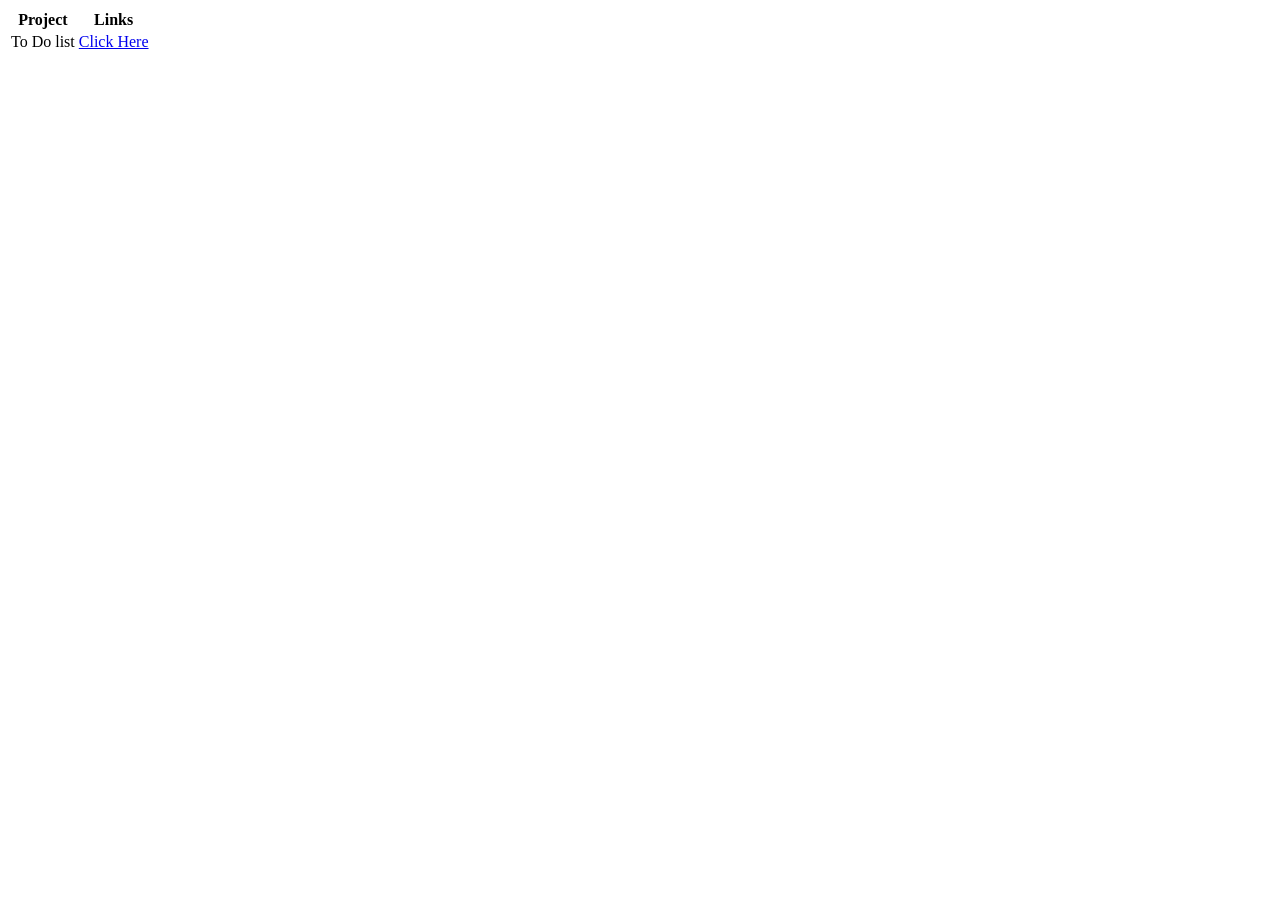
==== index.html @ 543b16e5 "Add file" ====
<!DOCTYPE html>
<html lang="en">
<head>
    <meta charset="UTF-8">
    <meta name="viewport" content="width=device-width, initial-scale=1.0">
    <title>All Projects</title>
</head>
<body>
    <table>
        <tr>
            <th>Project</th>
            <th>Links</th>
        </tr>
        <tr>
           <td>To Do list</td>
           <td><a href="ToDo List/index.html">Click Here</a></td>
        </tr>
    </table>
</body>
</html>
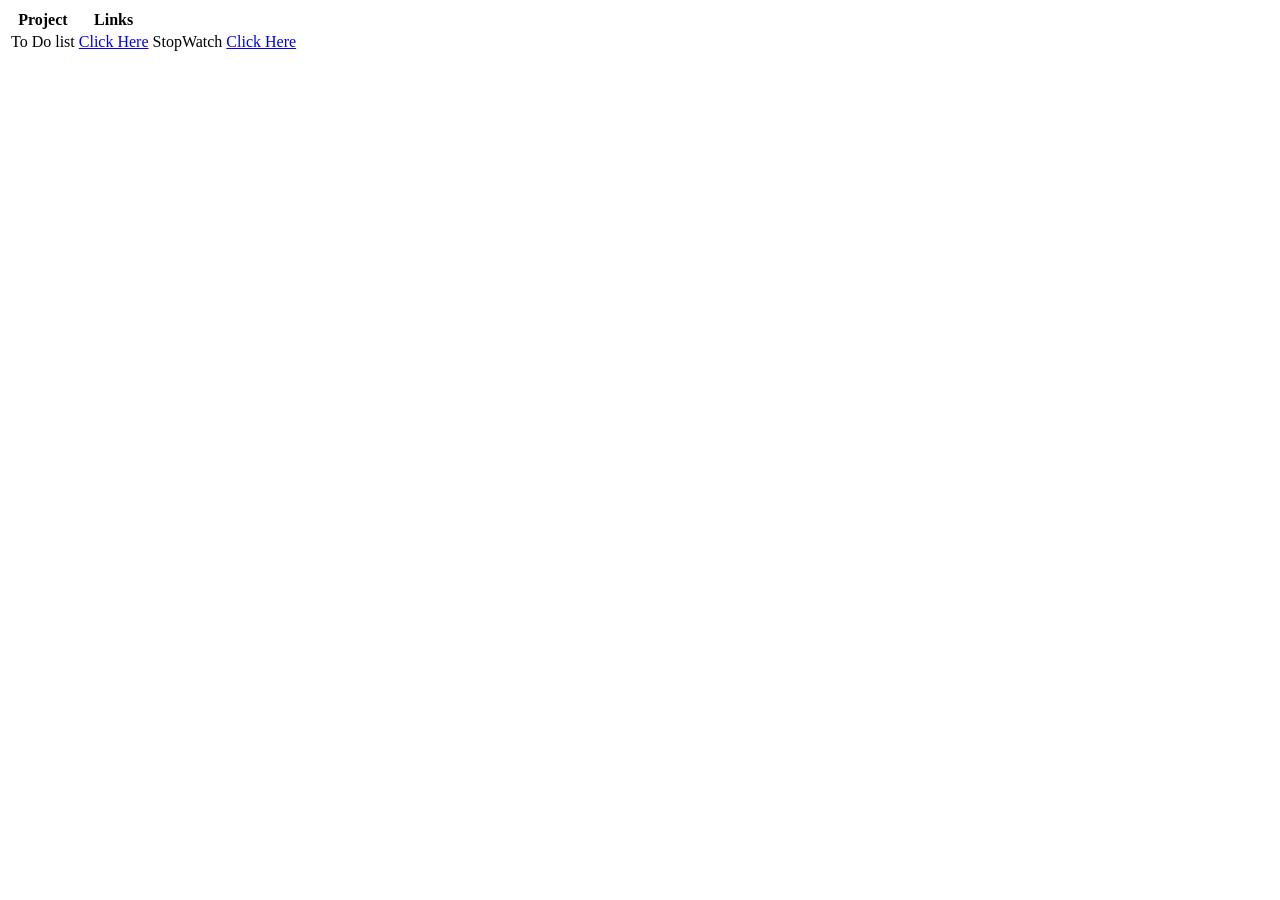
==== commit 1cb052d4: "Add Calculator" ====
--- a/index.html
+++ b/index.html
@@ -14,6 +14,8 @@
         <tr>
            <td>To Do list</td>
            <td><a href="ToDo List/index.html">Click Here</a></td>
+           <td>StopWatch</td>
+           <td><a href="Calculator/index.html">Click Here</a></td>
         </tr>
     </table>
 </body>
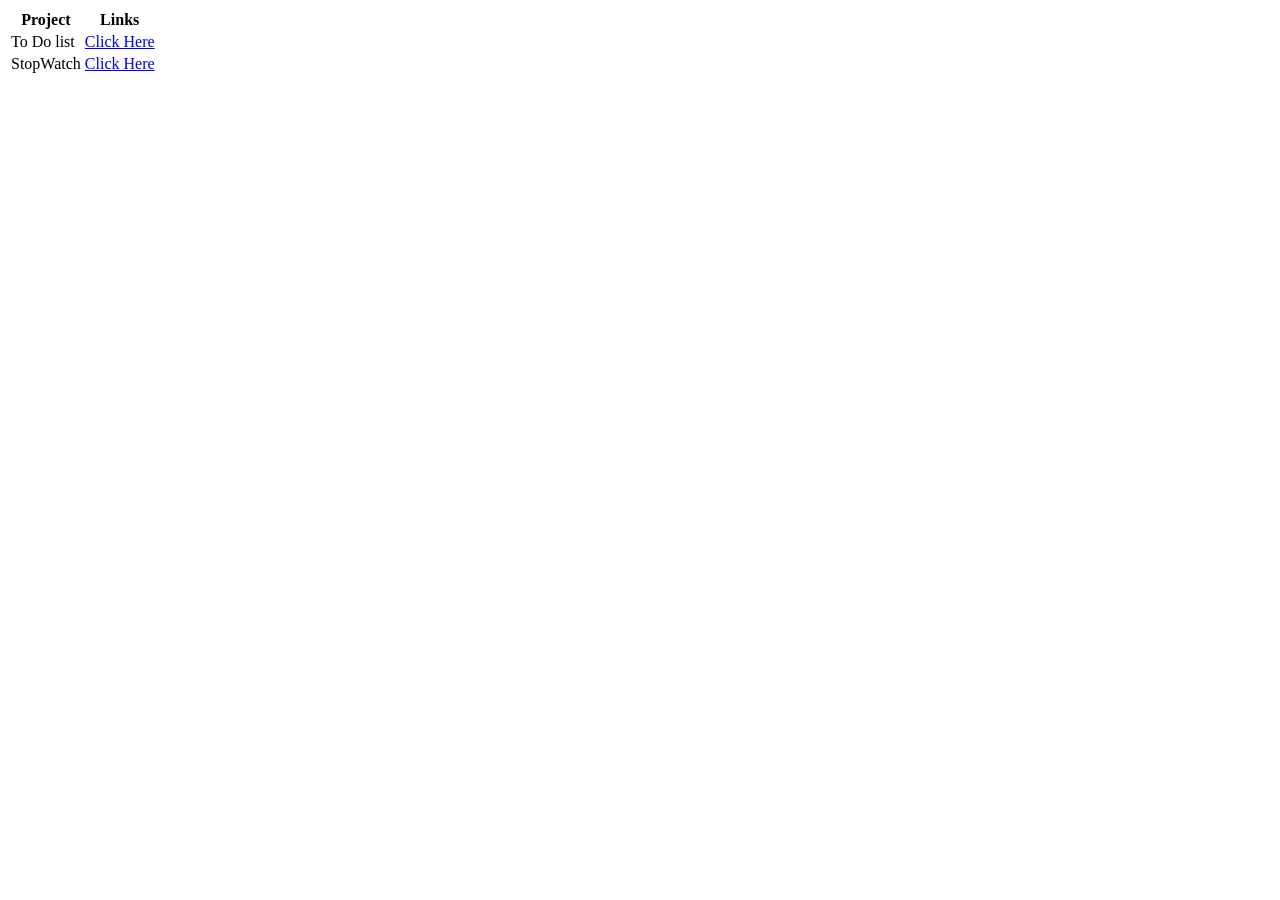
==== commit 6903b325: "change table" ====
--- a/index.html
+++ b/index.html
@@ -1,10 +1,12 @@
 <!DOCTYPE html>
 <html lang="en">
+
 <head>
     <meta charset="UTF-8">
     <meta name="viewport" content="width=device-width, initial-scale=1.0">
     <title>All Projects</title>
 </head>
+
 <body>
     <table>
         <tr>
@@ -12,11 +14,14 @@
             <th>Links</th>
         </tr>
         <tr>
-           <td>To Do list</td>
-           <td><a href="ToDo List/index.html">Click Here</a></td>
-           <td>StopWatch</td>
-           <td><a href="Calculator/index.html">Click Here</a></td>
+            <td>To Do list</td>
+            <td><a href="ToDo List/index.html">Click Here</a></td>
+        </tr>
+        <tr>
+            <td>StopWatch</td>
+            <td><a href="Calculator/index.html">Click Here</a></td>
         </tr>
     </table>
 </body>
+
 </html>
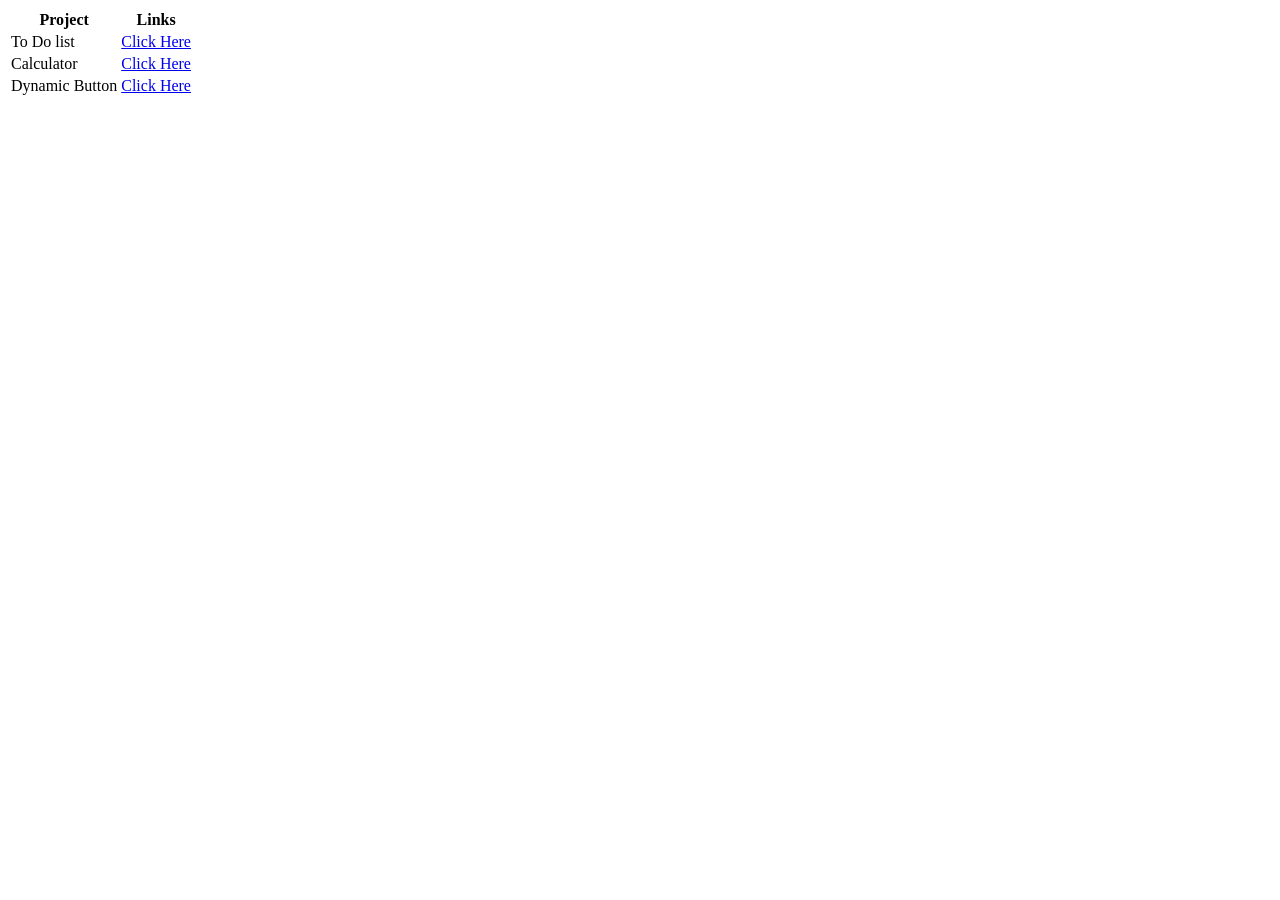
==== commit 817d5987: "Add Dynamic Button" ====
--- a/index.html
+++ b/index.html
@@ -18,8 +18,12 @@
             <td><a href="ToDo List/index.html">Click Here</a></td>
         </tr>
         <tr>
-            <td>StopWatch</td>
+            <td>Calculator</td>
             <td><a href="Calculator/index.html">Click Here</a></td>
+        </tr>
+        <tr>
+            <td>Dynamic Button</td>
+            <td><a href="DynamicButton/index.html">Click Here</a></td>
         </tr>
     </table>
 </body>
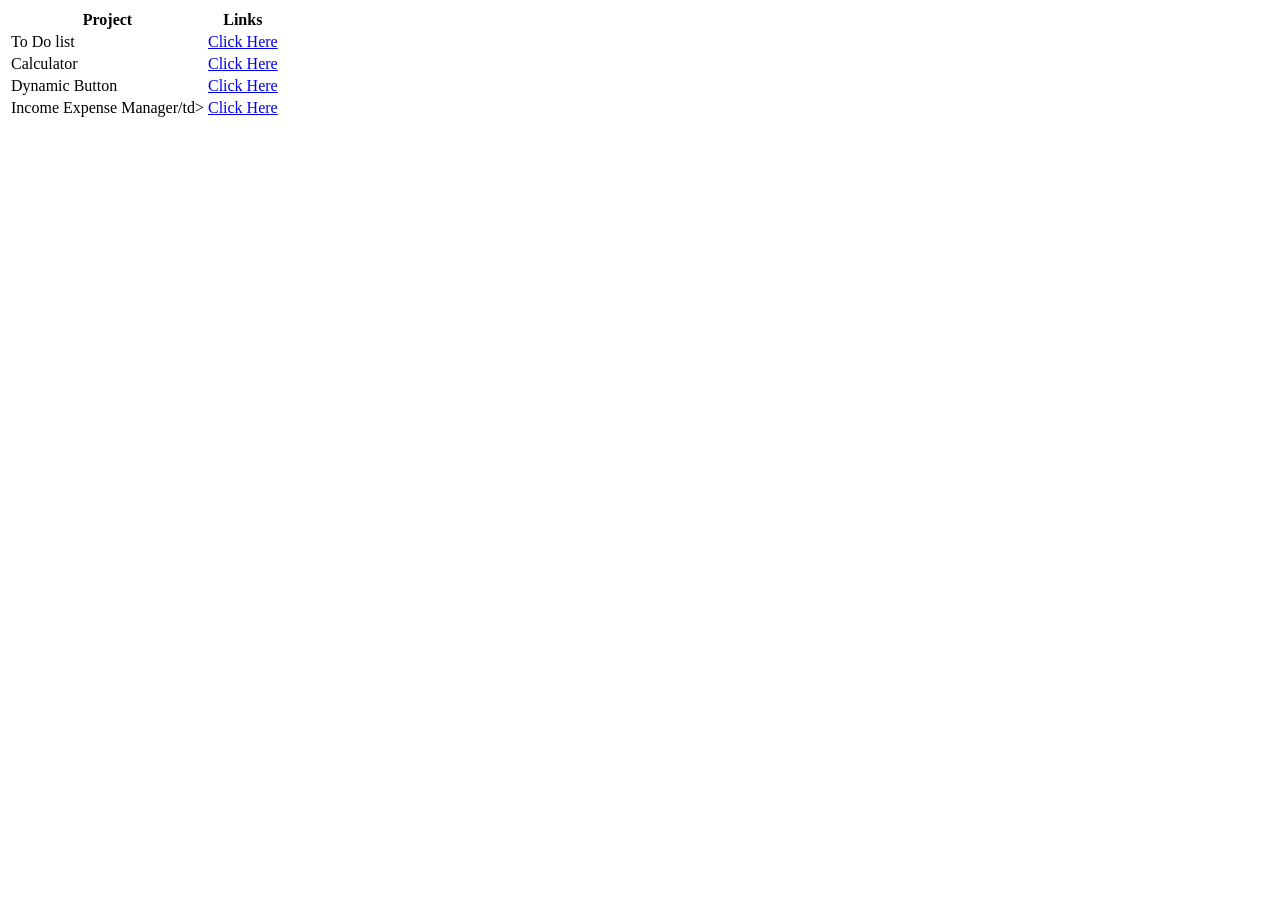
==== commit 32e43a36: "Add Income Expense Project" ====
--- a/index.html
+++ b/index.html
@@ -25,6 +25,10 @@
             <td>Dynamic Button</td>
             <td><a href="DynamicButton/index.html">Click Here</a></td>
         </tr>
+        <tr>
+            <td>Income Expense Manager/td>
+            <td><a href="Income-Expense/index.html">Click Here</a></td>
+        </tr>
     </table>
 </body>
 
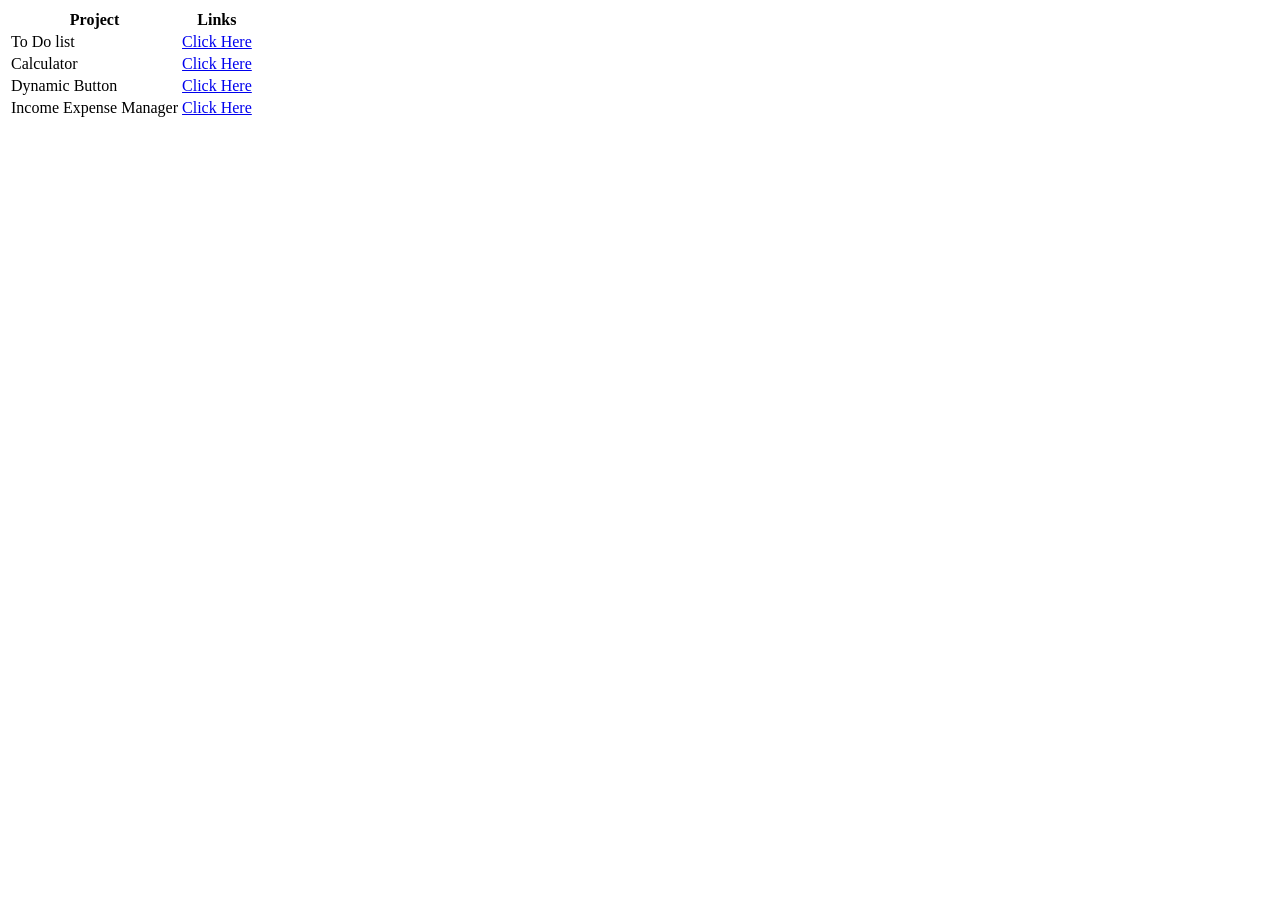
==== commit c4227a5a: "modify" ====
--- a/index.html
+++ b/index.html
@@ -26,7 +26,7 @@
             <td><a href="DynamicButton/index.html">Click Here</a></td>
         </tr>
         <tr>
-            <td>Income Expense Manager/td>
+            <td>Income Expense Manager</td>
             <td><a href="Income-Expense/index.html">Click Here</a></td>
         </tr>
     </table>
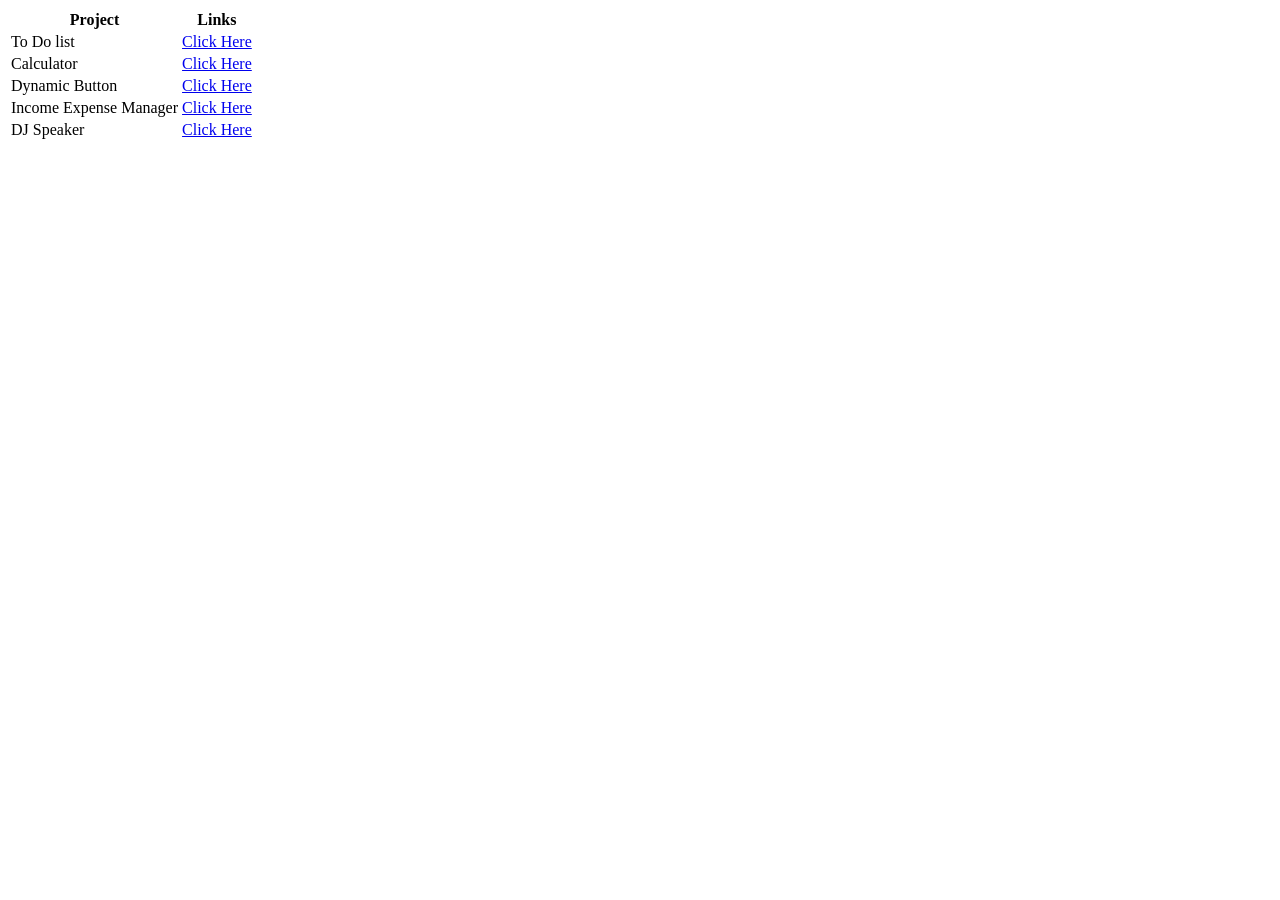
==== commit 600abab3: "Upload DJ Project" ====
--- a/index.html
+++ b/index.html
@@ -27,7 +27,11 @@
         </tr>
         <tr>
             <td>Income Expense Manager</td>
-            <td><a href="Income-Expense/index.html">Click Here</a></td>
+            <td><a href="Income Expense/index.html">Click Here</a></td>
+        </tr>
+        <tr>
+            <td>DJ Speaker</td>
+            <td><a href="DJsong/index.html">Click Here</a></td>
         </tr>
     </table>
 </body>
